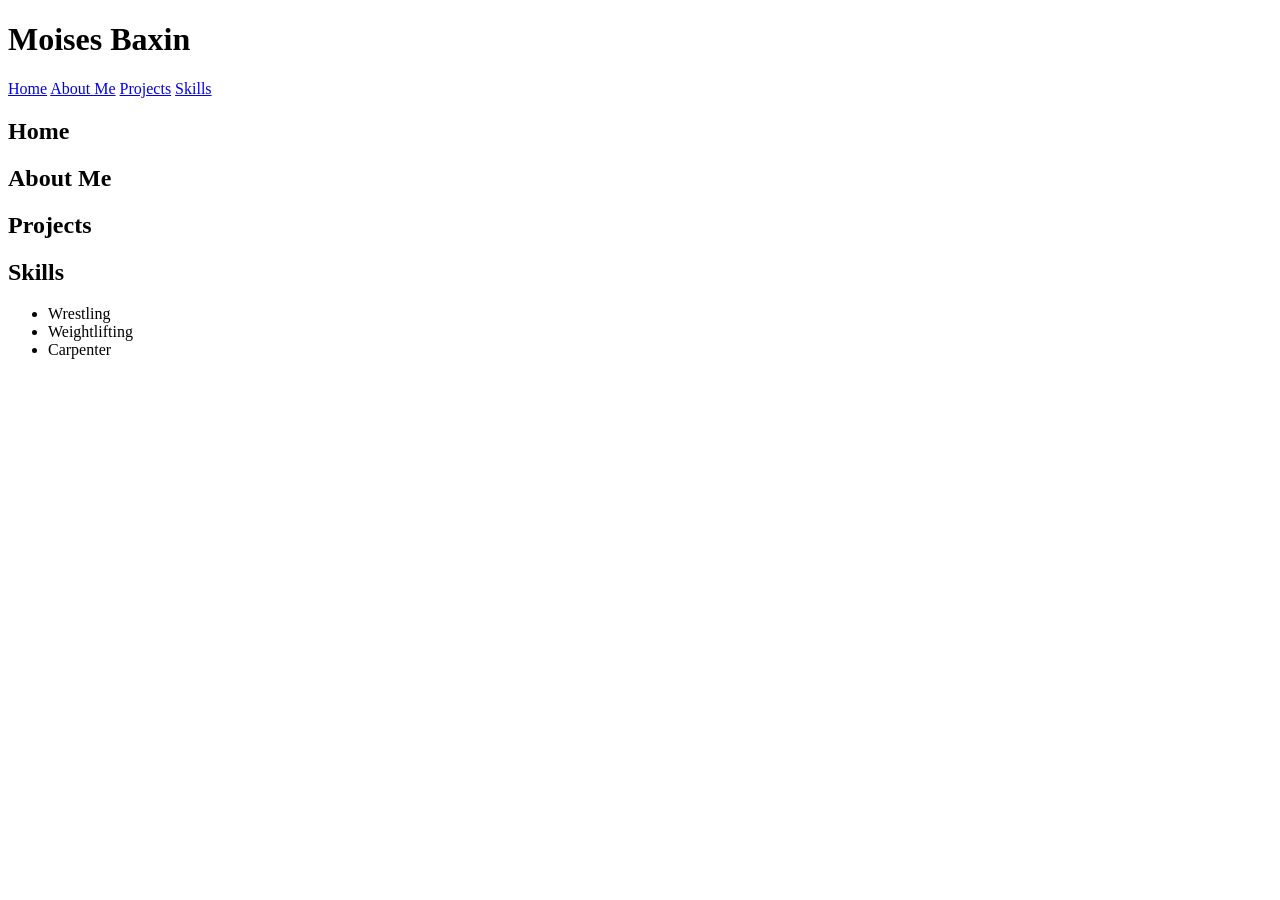
==== index.html @ 7eb27ab3 "Add files via upload" ====
<!DOCTYPE html>
<html>

<head>
    <title> MOISES BAXIN | Portfolio </title>
</head>

<body>
    <header>
        <h1> Moises Baxin</h1>
        <nav>
            <a href="#Home">Home</a>
            <a href="#about-Me">About Me</a>
            <a href="#projects">Projects</a>
            <a href="#Skills">Skills</a>
        </nav>
    </header>
    <section id="Home">
        <h1>Home</h1>
    </section>

    <section id="about-Me">
        <h1>About Me</h1>

    </section>

    <section id="projects">
        <h1>Projects</h1>
    </section>

    <section id="Skills">
        <h1>Skills</h1>
        <ul>
            <li>Wrestling</li>
            <li>Weightlifting</li>
            <li>Carpenter</li>
        </ul>

    </section>

</body>

<footer>


</footer>

</html>
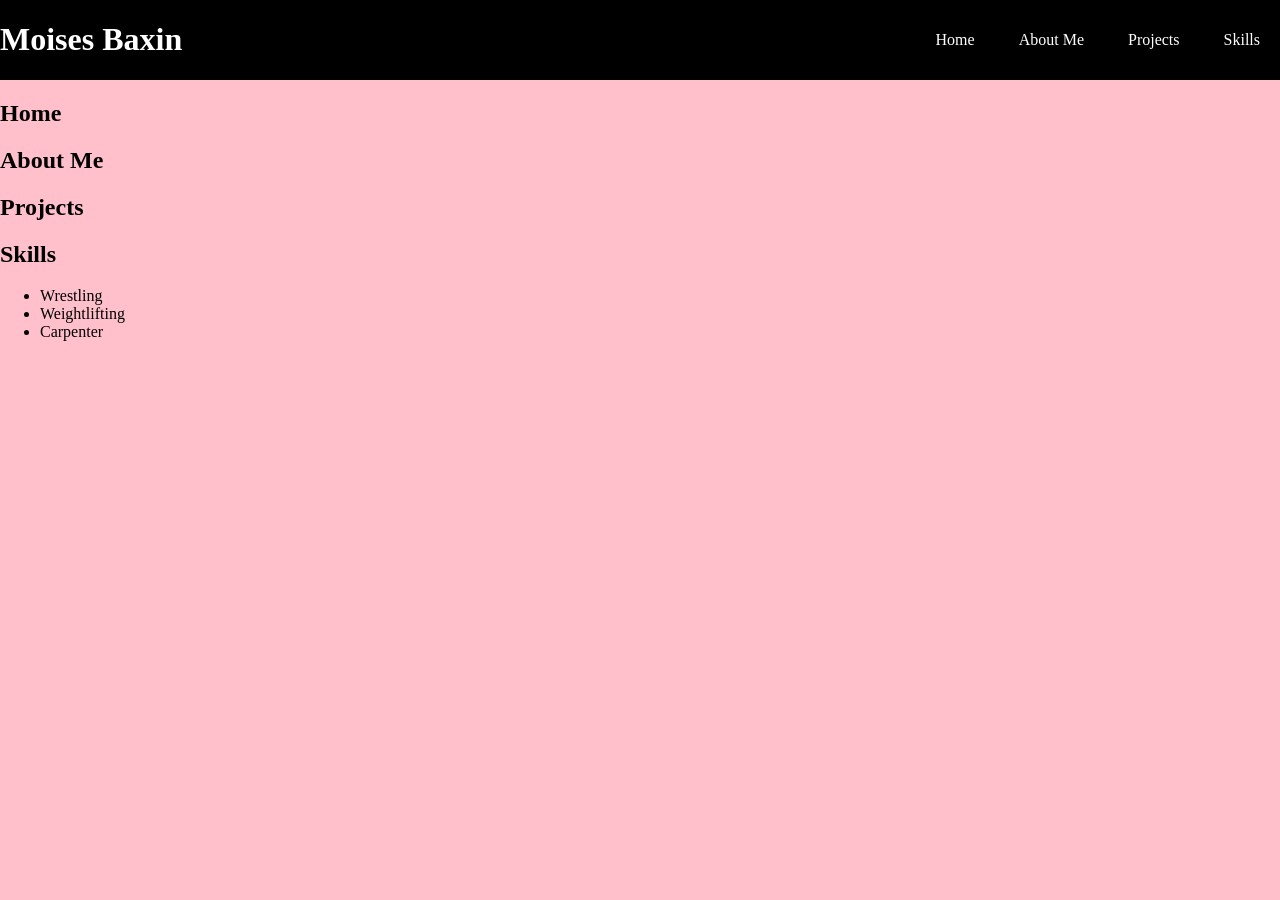
==== commit 7c5ac1a9: "Add files via upload" ====
--- a/index.html
+++ b/index.html
@@ -1,6 +1,6 @@
 <!DOCTYPE html>
 <html>
-
+<link rel="stylesheet" href="styles.css">
 <head>
     <title> MOISES BAXIN | Portfolio </title>
 </head>
@@ -11,7 +11,7 @@
         <nav>
             <a href="#Home">Home</a>
             <a href="#about-Me">About Me</a>
-            <a href="#projects">Projects</a>
+            <a href="tic-tac-toe.html">Projects</a>
             <a href="#Skills">Skills</a>
         </nav>
     </header>
--- a/styles.css
+++ b/styles.css
@@ -0,0 +1,51 @@
+html {
+    height: 100%;
+}
+
+body {
+    background-color: pink;
+    margin: 0;
+    height: 100%;
+}
+
+header {
+    display: flex;
+    background-color: black;
+    color: white;
+    justify-content: space-between;
+    align-items: center;
+}
+
+nav {
+}
+
+a {
+    color: white;
+    padding: 20px;
+    text-decoration: none;
+}
+
+main {
+    height: 100%;
+    display: flex;
+    flex-direction: column;
+    justify-content: center;
+    align-items: center;
+    gap: 20px;
+}
+
+.container {
+    display: grid;
+    grid-template-columns: repeat(3, 1fr);
+}
+
+.square {
+    width: 100px;
+    height: 100px;
+    background-color: teal;
+    border: 1px solid black;
+}
+
+body{
+    align-items: center;
+}
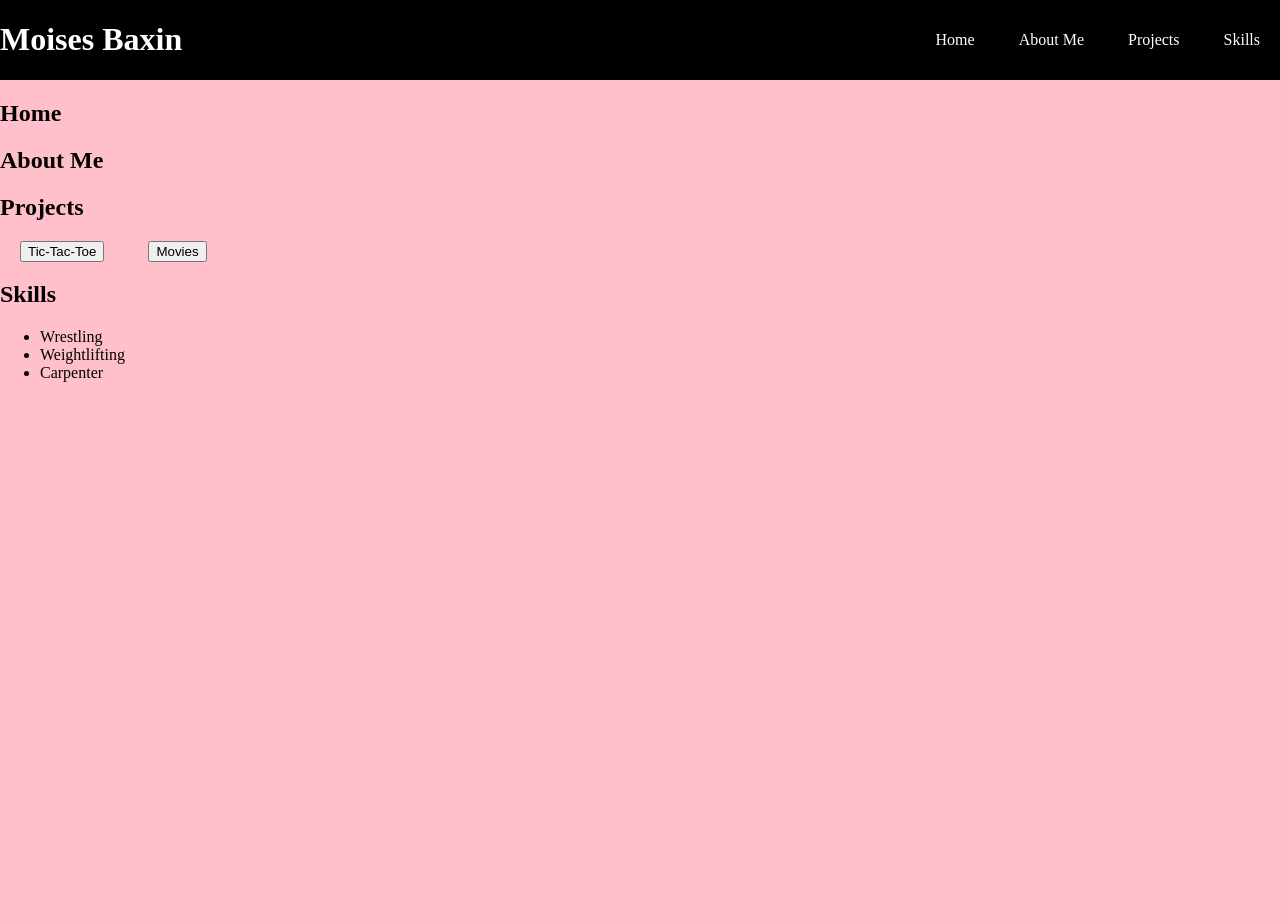
==== commit fa67a6f1: "Add files via upload" ====
--- a/index.html
+++ b/index.html
@@ -26,6 +26,8 @@
 
     <section id="projects">
         <h1>Projects</h1>
+       <a href="tic-tac-toe.html"><button>Tic-Tac-Toe</button></a>
+       <a href="movies.html"><button>Movies</button></a>
     </section>
 
     <section id="Skills">
--- a/styles.css
+++ b/styles.css
@@ -46,6 +46,3 @@
     border: 1px solid black;
 }
 
-body{
-    align-items: center;
-}
